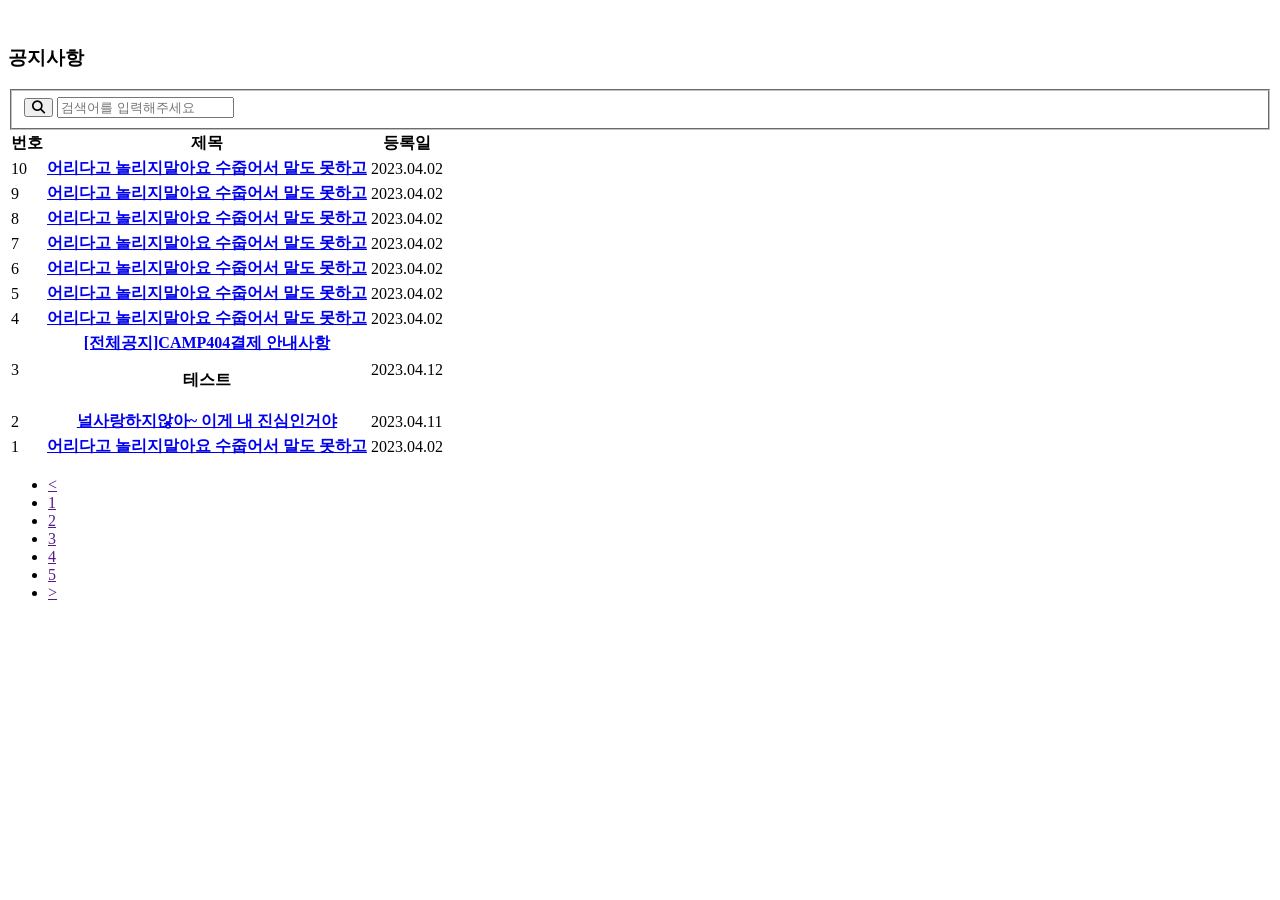
==== 프론트단/html/notice.html @ b102e9f0 "Merge branch 'master' into master" ====
<!DOCTYPE html>
<html lang="en">

<head>
    <meta charset="UTF-8">
    <meta http-equiv="X-UA-Compatible" content="IE=edge">
    <meta name="viewport" content="width=device-width, initial-scale=1.0">
    <title>공지사항</title>

    <link rel="stylesheet" href="https://cdnjs.cloudflare.com/ajax/libs/font-awesome/6.3.0/css/all.min.css"
        integrity="sha512-SzlrxWUlpfuzQ+pcUCosxcglQRNAq/DZjVsC0lE40xsADsfeQoEypE+enwcOiGjk/bSuGGKHEyjSoQ1zVisanQ=="
        crossorigin="anonymous" referrerpolicy="no-referrer" />

    <link rel="stylesheet" href="/css/notice.css">
    <link rel="stylesheet" href="/css/header.css">
</head>

<body>
    <header>
        <div data-include1="header" id="header"></div>
    </header>
    <main>




        <section class="notice">
            <div class="page-title">

                <img src="/로고/CAMP404(가로).png" alt="">

            </div>

            <!-- board seach area -->
            <div class="board">
                <div class="container1">
                    <h3>공지사항</h3>
                </div>
                <div class="nothing"></div>

                <div class="container2">
                    <div class="search-area">

                        <form action="">
                            <fieldset>
                                <button type="submit" id="search-btn" class="fa-solid fa-magnifying-glass"></button>
                                <input type="text" id="query" name="query" placeholder="검색어를 입력해주세요">

                                <!-- 검색 버튼 -->

                            </fieldset>
                        </form>
                    </div>
                </div>
            </div>
            </div>


            <!-- board list area -->
            <div id="board-list">
                <div class="container3">
                    <table class="board-table">
                        <thead>
                            <tr>
                                <th scope="col" class="th-num">번호</th>
                                <th scope="col" class="th-title">제목</th>
                                <th scope="col" class="th-date">등록일</th>
                            </tr>
                        </thead>
                        <tbody>
                            <tr>
                                <td>10</td>
                                <th><a href="#!">어리다고 놀리지말아요 수줍어서 말도 못하고</a></th>
                                <td>2023.04.02</td>
                            </tr>
                            <tr>
                                <td>9</td>
                                <th><a href="#!">어리다고 놀리지말아요 수줍어서 말도 못하고</a></th>
                                <td>2023.04.02</td>
                            </tr>
                            <tr>
                                <td>8</td>
                                <th><a href="#!">어리다고 놀리지말아요 수줍어서 말도 못하고</a></th>
                                <td>2023.04.02</td>
                            </tr>
                            <tr>
                                <td>7</td>
                                <th><a href="#!">어리다고 놀리지말아요 수줍어서 말도 못하고</a></th>
                                <td>2023.04.02</td>
                            </tr>
                            <tr>
                                <td>6</td>
                                <th><a href="#!">어리다고 놀리지말아요 수줍어서 말도 못하고</a></th>
                                <td>2023.04.02</td>
                            </tr>
                            <tr>
                                <td>5</td>
                                <th><a href="#!">어리다고 놀리지말아요 수줍어서 말도 못하고</a></th>
                                <td>2023.04.02</td>
                            </tr>
                            <tr>
                                <td>4</td>
                                <th><a href="#!">어리다고 놀리지말아요 수줍어서 말도 못하고</a></th>
                                <td>2023.04.02</td>
                            </tr>
                            <tr>
                                <td>3</td>
                                <th>
                                    <a href="#!">[전체공지]CAMP404결제 안내사항</a>
                                    <p>테스트</p>
                                </th>
                                <td>2023.04.12</td>
                            </tr>

                            <tr>
                                <td>2</td>
                                <th><a href="#!">널사랑하지않아~ 이게 내 진심인거야</a></th>
                                <td>2023.04.11</td>
                            </tr>

                            <tr>
                                <td>1</td>
                                <th><a href="#!">어리다고 놀리지말아요 수줍어서 말도 못하고</a></th>
                                <td>2023.04.02</td>
                            </tr>
                        </tbody>
                    </table>

                    <nav class="page-nav">
                        <ul class="pagination">

                            <li><a href="">&lt;
                                </a>
                            </li>
                            <li><a href="">1</a></li>
                            <li><a href="">2</a></li>
                            <li><a href="">3</a></li>
                            <li><a href="">4</a></li>
                            <li><a href="">5</a></li>
                            <li><a href="">&gt;</a></li>

                        </ul>
                    </nav>
                </div>
            </div>

        </section>


    </main>

    <script src="https://code.jquery.com/jquery-3.6.0.min.js"
        integrity="sha256-/xUj+3OJU5yExlq6GSYGSHk7tPXikynS7ogEvDej/m4=" crossorigin="anonymous"></script>
    <script>
        $(function () {
            var include1 = $('[data-include1="header"]');

            jQuery.each(include1, function () {

                $(this).load('/html/header.html');
            });
        });
    </script>
</body>

</html>
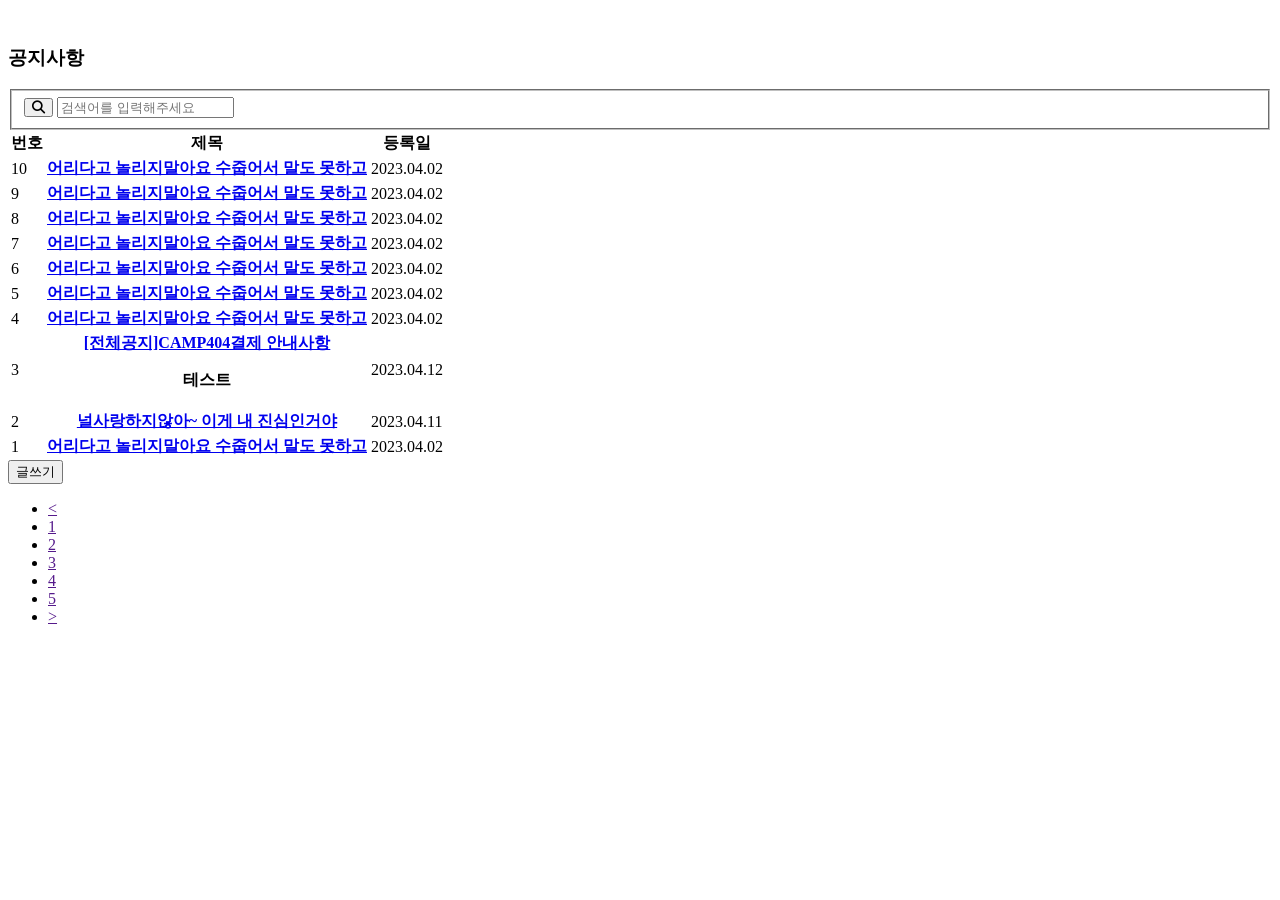
==== commit 6e80b72e: "Merge branch 'master' of https://github.com/leeu2u/CAMP404 # Conflicts: #	백 단/CAMP404/.classpath #	백" ====
--- a/프론트단/html/notice.html
+++ b/프론트단/html/notice.html
@@ -1,3 +1,7 @@
+<!-- <%@ page language="java" contentType="text/html; charset=UTF-8" pageEncoding="UTF-8" %>
+    <%@ taglib prefix="c" uri="http://java.sun.com/jsp/jstl/core" %> -->
+
+
 <!DOCTYPE html>
 <html lang="en">
 
@@ -20,7 +24,7 @@
         <div data-include1="header" id="header"></div>
     </header>
     <main>
-
+        <div data-inclued2="Q&ABtn" id="Q&ABtn"></div>
 
 
 
@@ -70,43 +74,43 @@
                         <tbody>
                             <tr>
                                 <td>10</td>
-                                <th><a href="#!">어리다고 놀리지말아요 수줍어서 말도 못하고</a></th>
+                                <th><a href="/html/noticeView.html">어리다고 놀리지말아요 수줍어서 말도 못하고</a></th>
                                 <td>2023.04.02</td>
                             </tr>
                             <tr>
                                 <td>9</td>
-                                <th><a href="#!">어리다고 놀리지말아요 수줍어서 말도 못하고</a></th>
+                                <th><a href="/html/noticeView.html" >어리다고 놀리지말아요 수줍어서 말도 못하고</a></th>
                                 <td>2023.04.02</td>
                             </tr>
                             <tr>
                                 <td>8</td>
-                                <th><a href="#!">어리다고 놀리지말아요 수줍어서 말도 못하고</a></th>
+                                <th><a href="/html/noticeView.html" >어리다고 놀리지말아요 수줍어서 말도 못하고</a></th>
                                 <td>2023.04.02</td>
                             </tr>
                             <tr>
                                 <td>7</td>
-                                <th><a href="#!">어리다고 놀리지말아요 수줍어서 말도 못하고</a></th>
+                                <th><a href="/html/noticeView.html" >어리다고 놀리지말아요 수줍어서 말도 못하고</a></th>
                                 <td>2023.04.02</td>
                             </tr>
                             <tr>
                                 <td>6</td>
-                                <th><a href="#!">어리다고 놀리지말아요 수줍어서 말도 못하고</a></th>
+                                <th><a href="/html/noticeView.html" >어리다고 놀리지말아요 수줍어서 말도 못하고</a></th>
                                 <td>2023.04.02</td>
                             </tr>
                             <tr>
                                 <td>5</td>
-                                <th><a href="#!">어리다고 놀리지말아요 수줍어서 말도 못하고</a></th>
+                                <th><a href="/html/noticeView.html" >어리다고 놀리지말아요 수줍어서 말도 못하고</a></th>
                                 <td>2023.04.02</td>
                             </tr>
                             <tr>
                                 <td>4</td>
-                                <th><a href="#!">어리다고 놀리지말아요 수줍어서 말도 못하고</a></th>
+                                <th><a href="/html/noticeView.html" >어리다고 놀리지말아요 수줍어서 말도 못하고</a></th>
                                 <td>2023.04.02</td>
                             </tr>
                             <tr>
                                 <td>3</td>
                                 <th>
-                                    <a href="#!">[전체공지]CAMP404결제 안내사항</a>
+                                    <a href="/html/noticeView.html"  >[전체공지]CAMP404결제 안내사항</a>
                                     <p>테스트</p>
                                 </th>
                                 <td>2023.04.12</td>
@@ -114,17 +118,19 @@
 
                             <tr>
                                 <td>2</td>
-                                <th><a href="#!">널사랑하지않아~ 이게 내 진심인거야</a></th>
+                                <th><a href="/html/noticeView.html" >널사랑하지않아~ 이게 내 진심인거야</a></th>
                                 <td>2023.04.11</td>
                             </tr>
 
                             <tr>
                                 <td>1</td>
-                                <th><a href="#!">어리다고 놀리지말아요 수줍어서 말도 못하고</a></th>
+                                <th><a href="/html/noticeView.html" >어리다고 놀리지말아요 수줍어서 말도 못하고</a></th>
                                 <td>2023.04.02</td>
                             </tr>
                         </tbody>
                     </table>
+
+                    <button onclick="location.href='/html/write.html'">글쓰기</button>
 
                     <nav class="page-nav">
                         <ul class="pagination">
@@ -154,12 +160,15 @@
     <script>
         $(function () {
             var include1 = $('[data-include1="header"]');
-
+            var include2 = $('[data-inclued2="Q&ABtn"]');
             jQuery.each(include1, function () {
-
                 $(this).load('/html/header.html');
             });
+            jQuery.each(include2, function () {
+                $(this).load('/html/Q&ABtn.html');
+            });
         });
+
     </script>
 </body>
 
